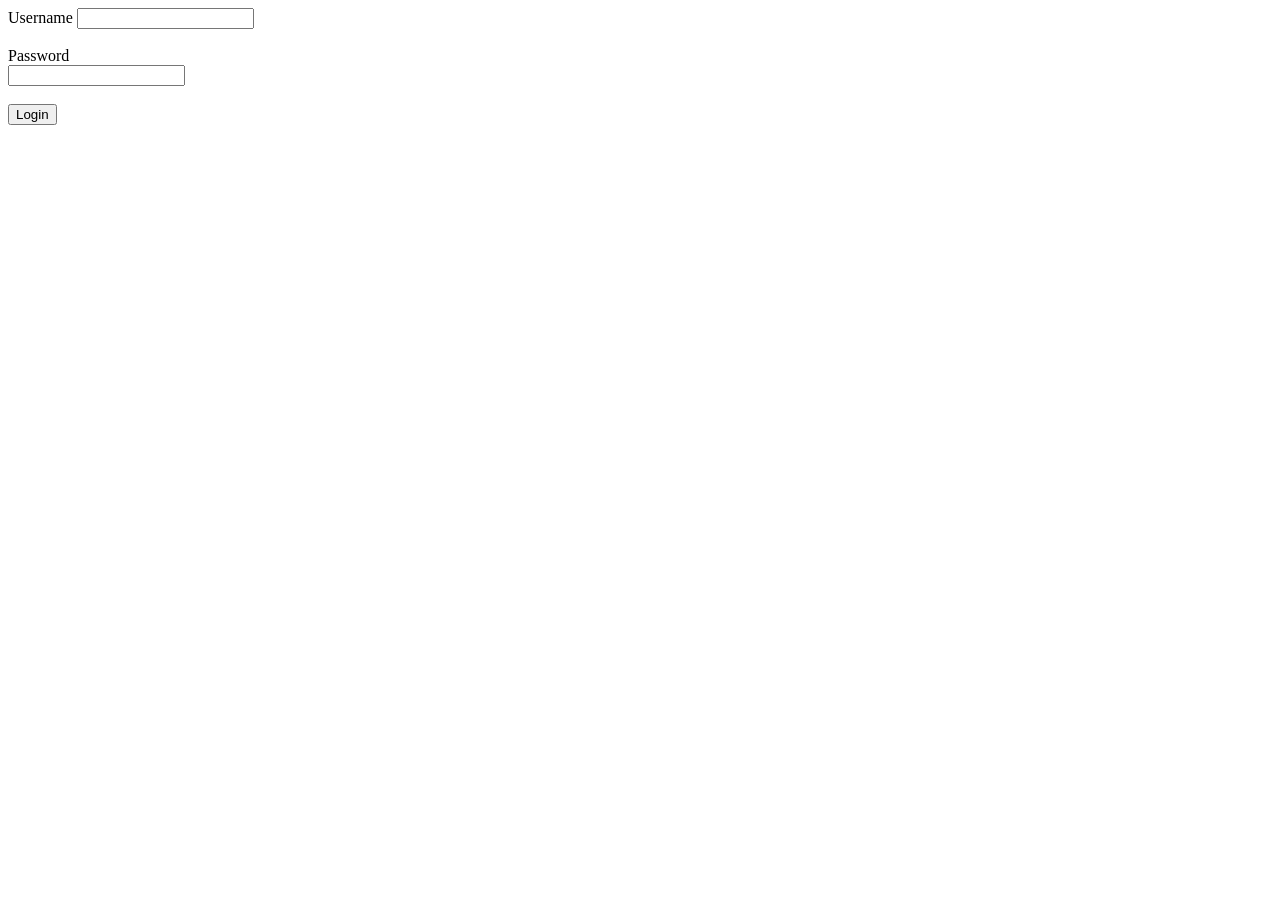
==== login.html @ d7ca5410 "add tow files" ====
<!DOCTYPE html>
<html lang="en">
<head>
    <meta charset="UTF-8">
    <meta name="viewport" content="width=device-width, initial-scale=1.0">
    <title>Login Page</title>
</head>
<body>
    <form  action="">
        <div class="login">
        <label for="username">Username</label>
        <input type="text" id="username" name="username">
        <br>
        <br>
        <label for="password">Password</label>
        <br>
        <input type="password" id="password" name="password">
        <br>
        <br>
        <input type="submit" value="Login">
    </div>
    </form>
</body>
</html>
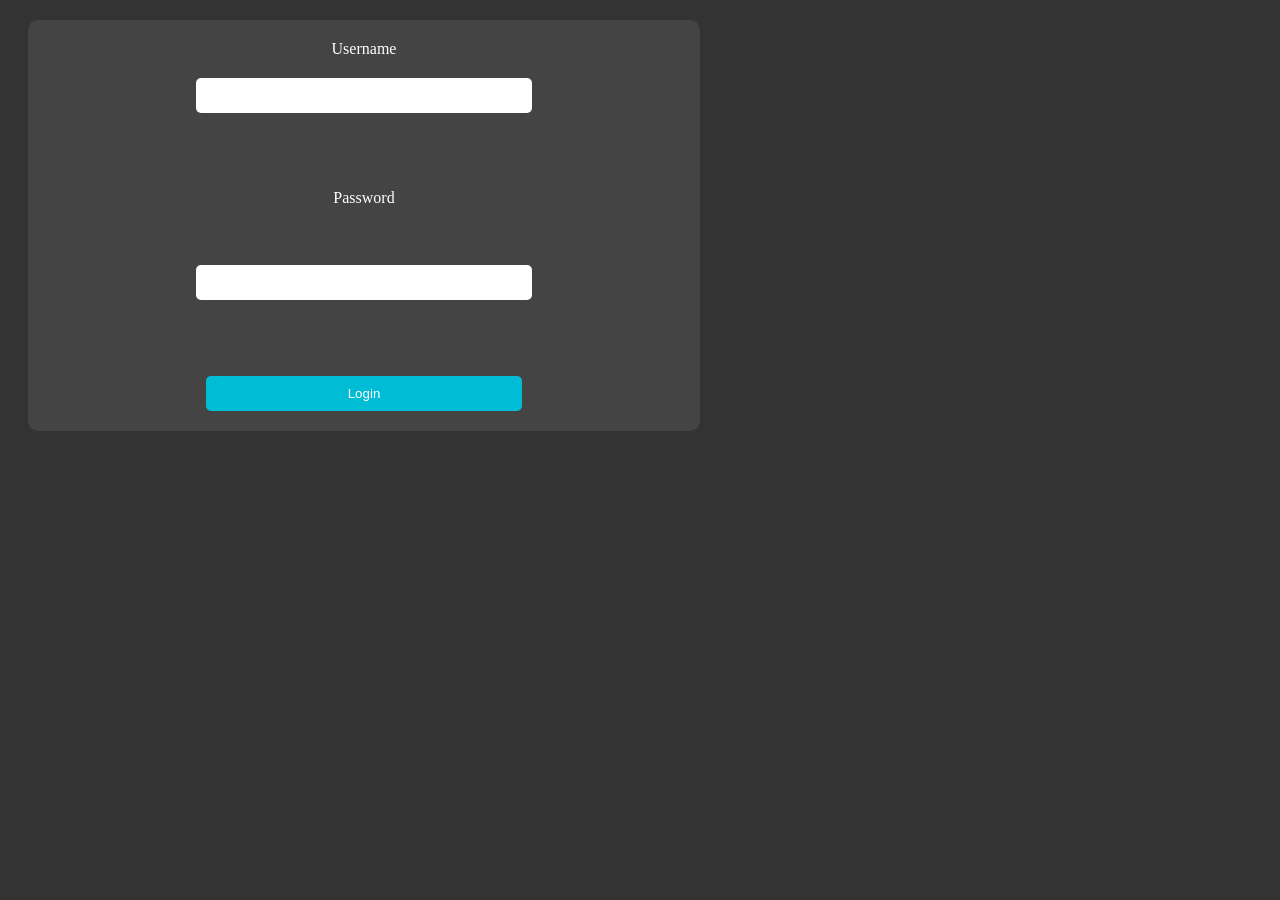
==== commit 8f455050: "feat: link external stylesheet to login page" ====
--- a/login.html
+++ b/login.html
@@ -4,6 +4,7 @@
     <meta charset="UTF-8">
     <meta name="viewport" content="width=device-width, initial-scale=1.0">
     <title>Login Page</title>
+    <link rel="stylesheet" href="login .css">
 </head>
 <body>
     <form  action="">
--- a/login .css
+++ b/login .css
@@ -0,0 +1,49 @@
+body {
+    background-color: #333;
+}
+.login{
+    background-color: #444;
+    color: white;
+    text-align: center;
+    padding: 20px;
+    margin: 20px;
+    border-radius: 10px;
+    width: 50%;
+    height: 50%;
+    align-items: center;
+    justify-content: center;
+    display: flex;
+    flex-direction: column;
+    gap: 20px;
+}       
+.login input{
+    width: 50%;
+    padding: 10px;
+    border-radius: 5px;
+    border: none;
+}
+.login input[type="submit"]{
+    background-color: rgb(0, 188, 212);
+    color: white;
+    padding: 10px;
+    border-radius: 5px;
+    border: none;
+}
+
+.login input[type="submit"]:hover{
+    background-color: rgb(0, 188, 212);
+    color: white;
+    padding: 10px;
+    border-radius: 5px;
+    border: none;
+    cursor: pointer;
+}
+
+.login input[type="submit"]:active{
+    background-color: rgb(46, 139, 87);
+    color: white;
+    padding: 10px;
+    border-radius: 5px;
+    border: none;
+    cursor: pointer;
+}
